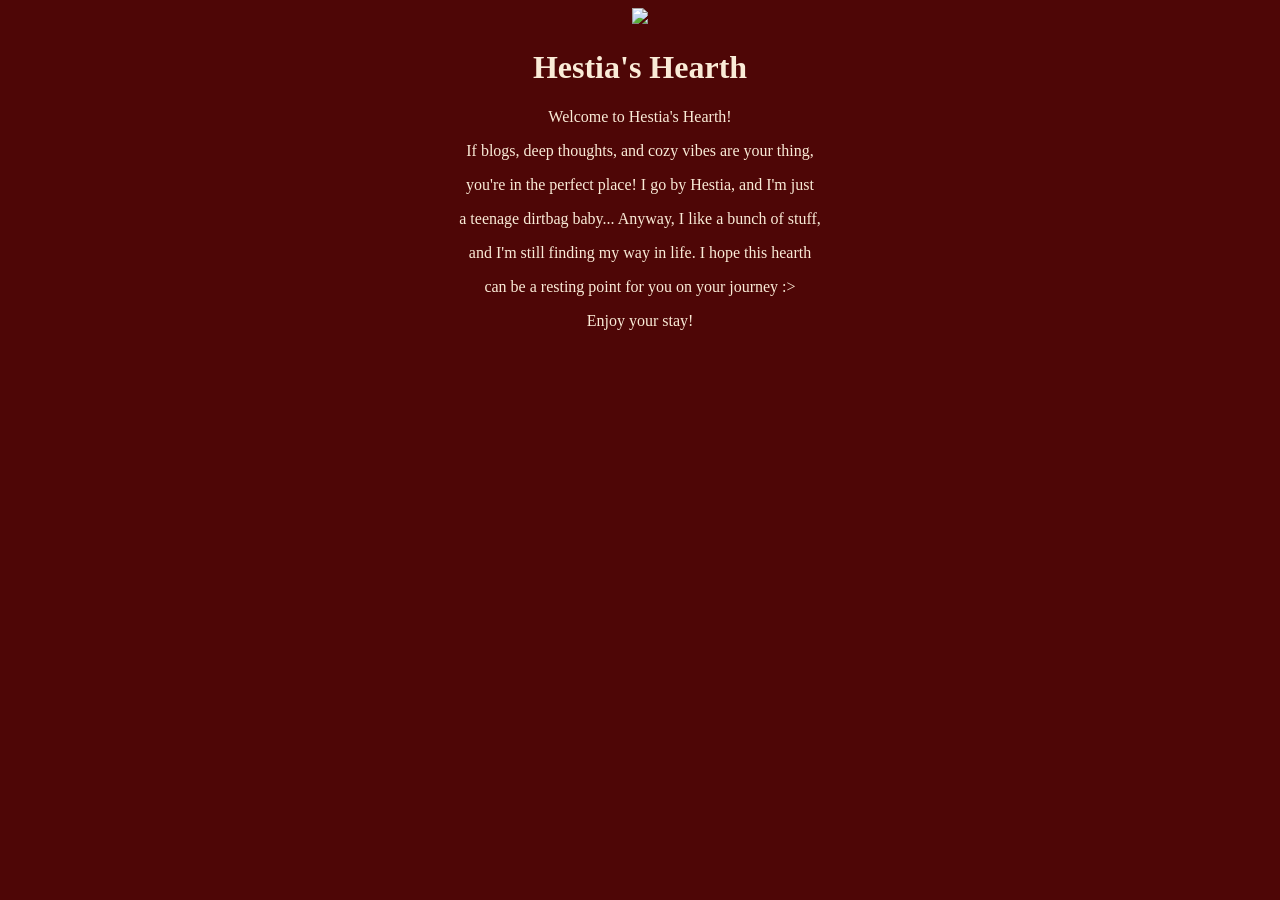
==== index.html @ 0fa0215d "First website ever!!!" ====
<!DOCTYPE html>
<html>
    <head>
        <link rel="stylesheet" href="style.css" />
    </head>
    <body>
       <img
       src="https://www.worldanvil.com/uploads/images/0841fc323ccfeacacb32928c8ae7e841.png"
       />
        <h1>Hestia's Hearth </h1>
        <p> Welcome to Hestia's Hearth!</p>
        <p> If blogs, deep thoughts, and cozy vibes are your thing, </p>
        <p> you're in the perfect place! I go by Hestia, and I'm just </p>
        <p> a teenage dirtbag baby... Anyway, I like a bunch of stuff,</p>
        <p> and I'm still finding my way in life. I hope this hearth </p>
        <p> can be a resting point for you on your journey :> </p>
        <p> Enjoy your stay! </p>
    </body>
</html>
---- style.css ----
img {
    width: 200px;
}

body {
    text-align: center;
    font-family: 'Papyrus';
    color: #FAEBD7;
    background-color: #4E0606;
}
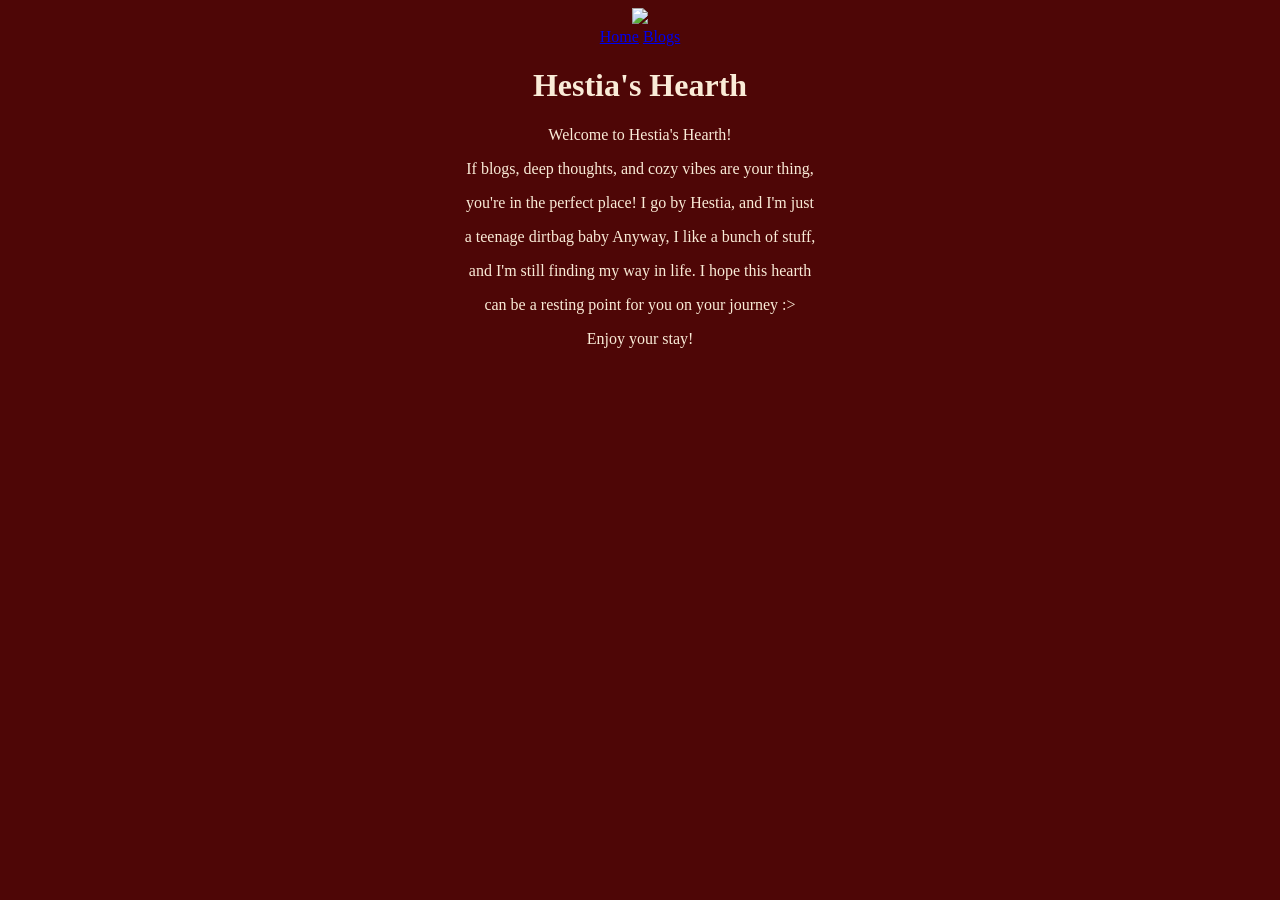
==== commit 657c8659: "added pgs!" ====
--- a/index.html
+++ b/index.html
@@ -2,16 +2,25 @@
 <html>
     <head>
         <link rel="stylesheet" href="style.css" />
+        <title>Hestia's Hearth </title>
     </head>
     <body>
        <img
        src="https://www.worldanvil.com/uploads/images/0841fc323ccfeacacb32928c8ae7e841.png"
        />
+        
+        <nav>
+            <a href="index.html">Home</a>
+            <a href="blogs/0-index.html">Blogs</a>
+            
+        </nav>
+
         <h1>Hestia's Hearth </h1>
+
         <p> Welcome to Hestia's Hearth!</p>
         <p> If blogs, deep thoughts, and cozy vibes are your thing, </p>
         <p> you're in the perfect place! I go by Hestia, and I'm just </p>
-        <p> a teenage dirtbag baby... Anyway, I like a bunch of stuff,</p>
+        <p> a teenage dirtbag baby Anyway, I like a bunch of stuff,</p>
         <p> and I'm still finding my way in life. I hope this hearth </p>
         <p> can be a resting point for you on your journey :> </p>
         <p> Enjoy your stay! </p>
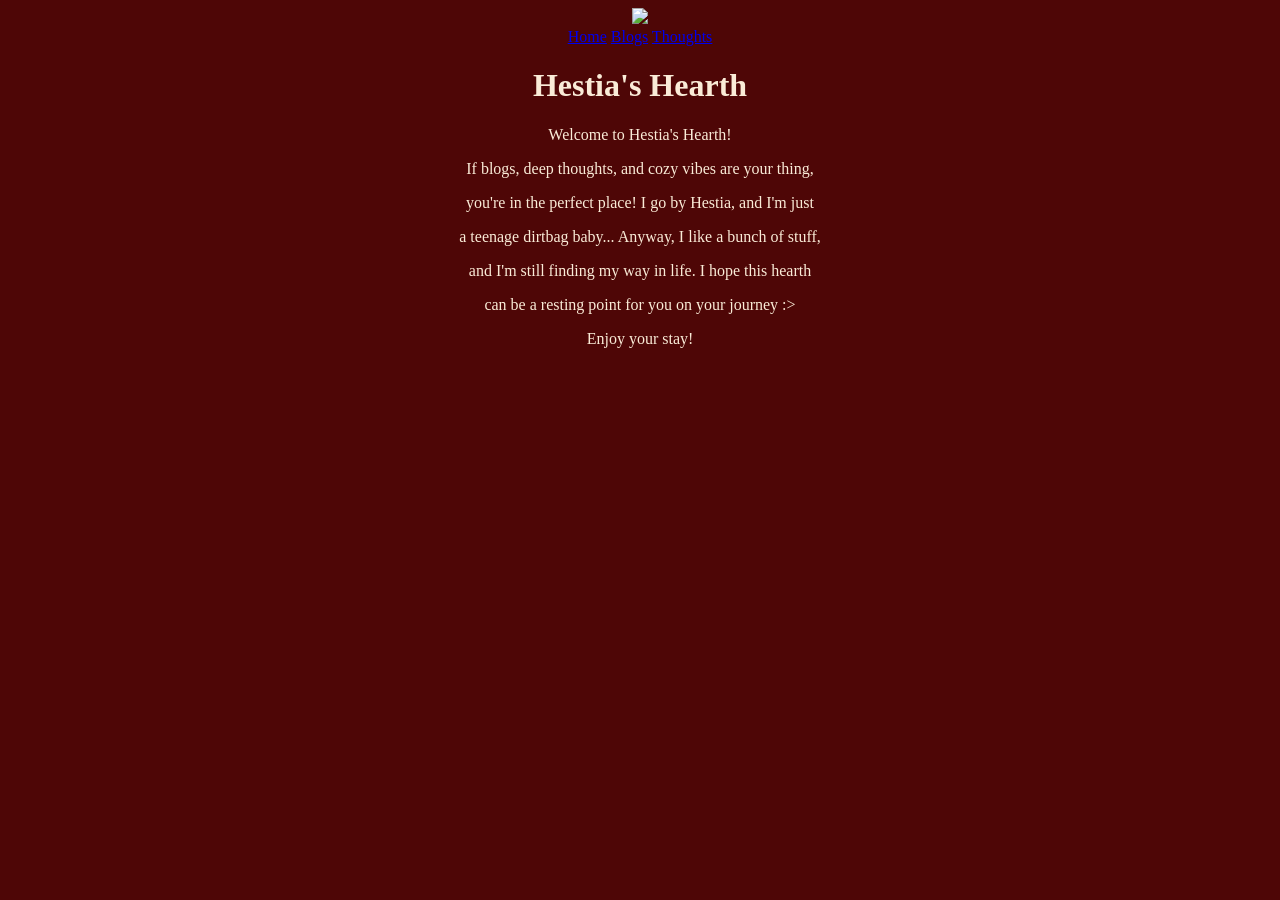
==== commit b30cbf07: "added a thoughts page!" ====
--- a/index.html
+++ b/index.html
@@ -12,7 +12,7 @@
         <nav>
             <a href="index.html">Home</a>
             <a href="blogs/0-index.html">Blogs</a>
-            
+            <a href="thoughts/0-index.html">Thoughts</a>
         </nav>
 
         <h1>Hestia's Hearth </h1>
@@ -20,7 +20,7 @@
         <p> Welcome to Hestia's Hearth!</p>
         <p> If blogs, deep thoughts, and cozy vibes are your thing, </p>
         <p> you're in the perfect place! I go by Hestia, and I'm just </p>
-        <p> a teenage dirtbag baby Anyway, I like a bunch of stuff,</p>
+        <p> a teenage dirtbag baby... Anyway, I like a bunch of stuff,</p>
         <p> and I'm still finding my way in life. I hope this hearth </p>
         <p> can be a resting point for you on your journey :> </p>
         <p> Enjoy your stay! </p>
--- a/style.css
+++ b/style.css
@@ -7,4 +7,9 @@
     font-family: 'Papyrus';
     color: #FAEBD7;
     background-color: #4E0606;
+}
+
+.content {
+    display: inline-block;
+    text-align: left;
 }
